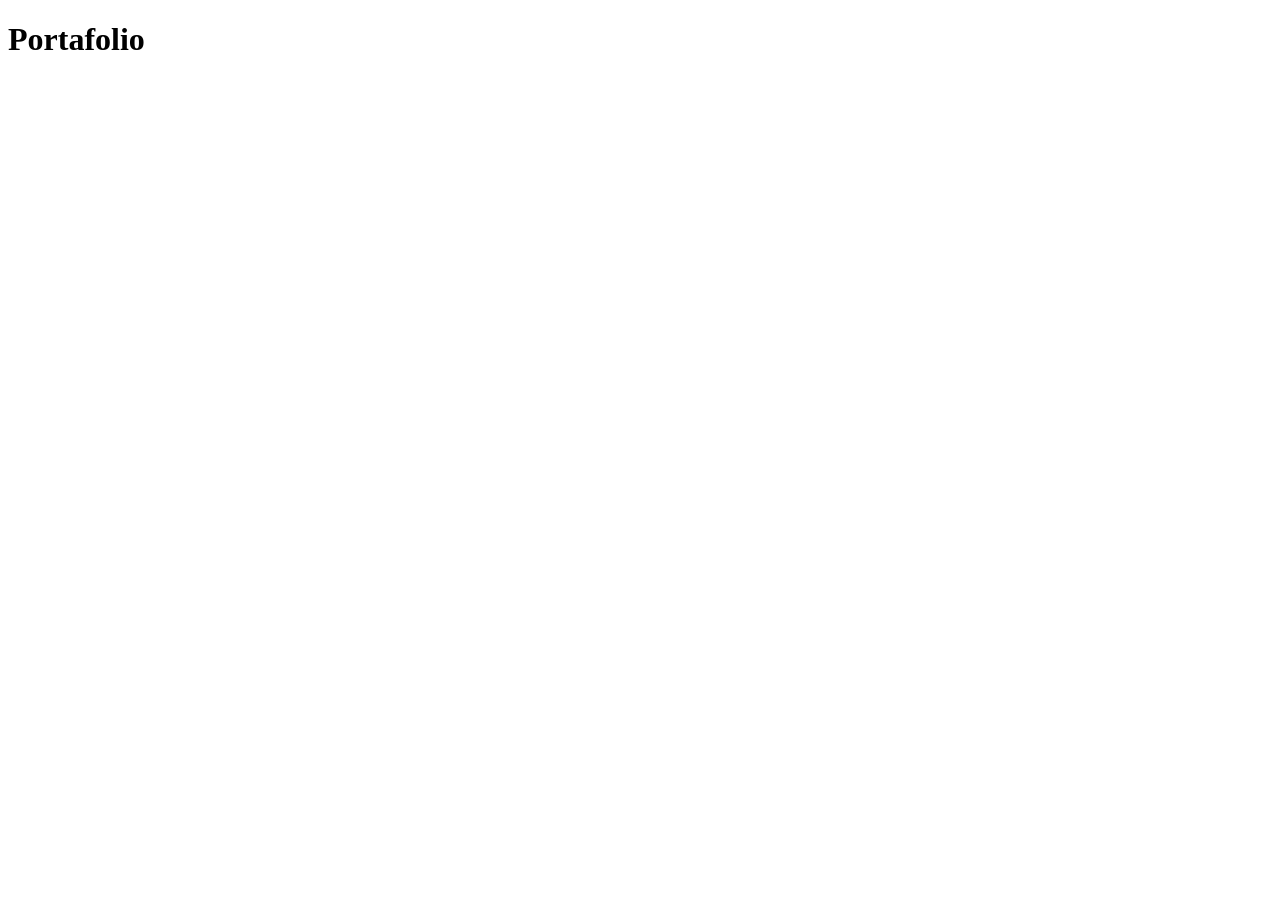
==== portafolio.html @ 80ea93cf "primer commit" ====
<!DOCTYPE html>
<html lang="en">
<head>
    <meta charset="UTF-8">
    <meta name="viewport" content="width=device-width, initial-scale=1.0">
    <title>Portafolio</title>
</head>
<body>
<h1>Portafolio</h1>
</body>
</html>
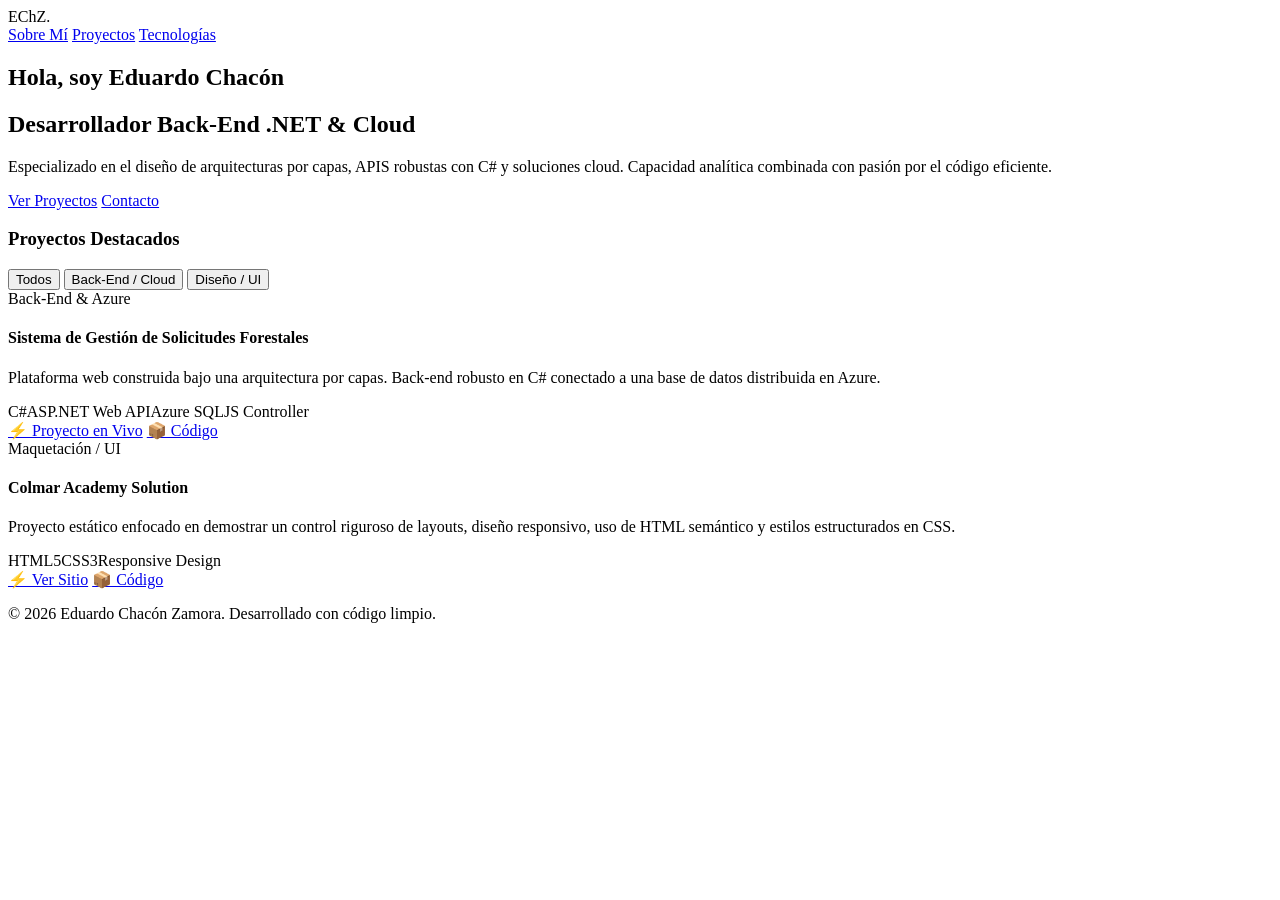
==== commit 550fba71: "mejoras iniciales" ====
--- a/portafolio.html
+++ b/portafolio.html
@@ -1,11 +1,92 @@
 <!DOCTYPE html>
-<html lang="en">
+<html lang="es">
 <head>
     <meta charset="UTF-8">
     <meta name="viewport" content="width=device-width, initial-scale=1.0">
-    <title>Portafolio</title>
+    <title>Eduardo Chacón | Desarrollador Back-End .NET</title>
+    <link rel="icon" type="image/png" href="Logotipo.png"> 
+    
+    <link rel="stylesheet" href="portafolio.css">
 </head>
+
 <body>
-<h1>Portafolio</h1>
+
+    <!-- Navegación Minimalista -->
+    <header class="navbar">
+        <div class="logo">EChZ<span>.</span></div>
+        <nav>
+            <a href="#about">Sobre Mí</a>
+            <a href="#projects">Proyectos</a>
+            <a href="#stack">Tecnologías</a>
+        </nav>
+    </header>
+
+    <main class="container">
+        <!-- Hero Section -->
+        <section class="hero">
+            <div class="hero-content">
+                <h1>Hola, soy <span class="text-primary">Eduardo Chacón</span></h1>
+                <h2>Desarrollador Back-End .NET & Cloud</h2>
+                <p>Especializado en el diseño de arquitecturas por capas, APIS robustas con C# y soluciones cloud. Capacidad analítica combinada con pasión por el código eficiente.</p>
+                <div class="cta-buttons">
+                    <a href="#projects" class="btn btn-primary">Ver Proyectos</a>
+                    <a href="mailto:echaconz@ucenfotec.ac.cr" class="btn btn-secondary">Contacto</a>
+                </div>
+            </div>
+            <!-- Descomenta la línea de abajo si deseas usar tu foto de perfil (image_0b1da0.jpg) -->
+            <!-- <div class="hero-avatar"><img src="image_0b1da0.jpg" alt="Eduardo Chacón"></div> -->
+        </section>
+
+        <!-- Filtros de Proyectos -->
+        <section id="projects" class="projects-section">
+            <h3 class="section-title">Proyectos Destacados</h3>
+            
+            <div class="filter-container">
+                <button class="filter-btn active" data-filter="all">Todos</button>
+                <button class="filter-btn" data-filter="backend">Back-End / Cloud</button>
+                <button class="filter-btn" data-filter="frontend">Diseño / UI</button>
+            </div>
+
+            <div class="projects-grid">
+                <!-- Proyecto 1: SGSF -->
+                <div class="project-card" data-category="backend">
+                    <div class="card-body">
+                        <span class="project-tag tag-backend">Back-End & Azure</span>
+                        <h4>Sistema de Gestión de Solicitudes Forestales</h4>
+                        <p>Plataforma web construida bajo una arquitectura por capas. Back-end robusto en C# conectado a una base de datos distribuida en Azure.</p>
+                        <div class="tech-stack">
+                            <span>C#</span><span>ASP.NET Web API</span><span>Azure SQL</span><span>JS Controller</span>
+                        </div>
+                        <div class="project-links">
+                            <a href="https://sgsfgrupo3webapp-e7c9c7dxf5b8g9dr.chilecentral-01.azurewebsites.net/" target="_blank" class="link-live">⚡ Proyecto en Vivo</a>
+                            <a href="https://github.com/Edu4593" target="_blank" class="link-repo">📦 Código</a>
+                        </div>
+                    </div>
+                </div>
+
+                <!-- Proyecto 2: Colmar Solution -->
+                <div class="project-card" data-category="frontend">
+                    <div class="card-body">
+                        <span class="project-tag tag-frontend">Maquetación / UI</span>
+                        <h4>Colmar Academy Solution</h4>
+                        <p>Proyecto estático enfocado en demostrar un control riguroso de layouts, diseño responsivo, uso de HTML semántico y estilos estructurados en CSS.</p>
+                        <div class="tech-stack">
+                            <span>HTML5</span><span>CSS3</span><span>Responsive Design</span>
+                        </div>
+                        <div class="project-links">
+                            <a href="https://edu4593.github.io/Colmar_solution/" target="_blank" class="link-live">⚡ Ver Sitio</a>
+                            <a href="https://github.com/Edu4593" target="_blank" class="link-repo">📦 Código</a>
+                        </div>
+                    </div>
+                </div>
+            </div>
+        </section>
+    </main>
+
+    <footer>
+        <p>&copy; 2026 Eduardo Chacón Zamora. Desarrollado con código limpio.</p>
+    </footer>
+
+    <script src="portafolio.js"></script>
 </body>
 </html>
